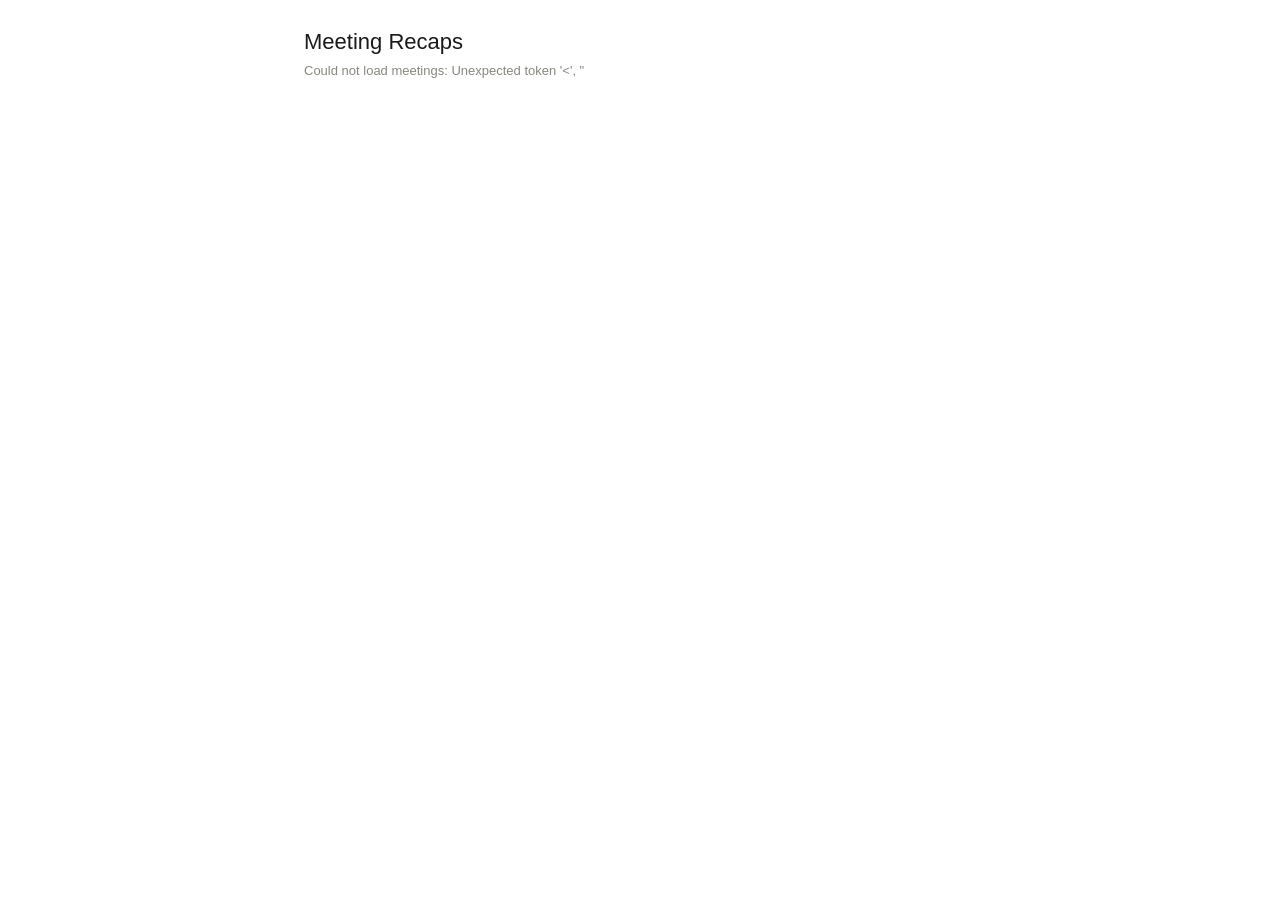
==== serving/ray_serve/recap_ui.html @ 6526adcb "boundary_confidence lookup" ====
<!DOCTYPE html>
<html lang="en">
<head>
<meta charset="UTF-8">
<meta name="viewport" content="width=device-width, initial-scale=1.0">
<title>Meeting Recap</title>
<style>
  :root {
    --bg: #ffffff; --bg2: #f5f5f2; --bg3: #eeecea;
    --text: #1a1a1a; --text2: #5f5e5a; --text3: #888780;
    --border: rgba(0,0,0,0.12); --border2: rgba(0,0,0,0.06);
    --blue: #185fa5; --blue-bg: #e6f1fb; --blue-t: #0c447c;
    --green: #3b6d11; --green-bg: #eaf3de; --green-t: #27500a;
    --red: #a32d2d; --red-bg: #fcebeb; --red-t: #791f1f;
    --amber: #854f0b; --amber-bg: #faeeda; --amber-t: #633806;
    --purple: #534ab7; --purple-bg: #eeedfe;
    --radius: 10px;
    --font: -apple-system, BlinkMacSystemFont, "Segoe UI", Roboto, sans-serif;
  }
  @media (prefers-color-scheme: dark) {
    :root {
      --bg: #1a1a1a; --bg2: #2c2c2a; --bg3: #3d3d3a;
      --text: #e8e6df; --text2: #b4b2a9; --text3: #888780;
      --border: rgba(255,255,255,0.12); --border2: rgba(255,255,255,0.06);
      --blue: #85b7eb; --blue-bg: #0c447c; --blue-t: #b5d4f4;
      --green: #97c459; --green-bg: #27500a; --green-t: #c0dd97;
      --red: #f09595; --red-bg: #791f1f; --red-t: #f7c1c1;
      --amber: #ef9f27; --amber-bg: #633806; --amber-t: #fac775;
      --purple: #afa9ec; --purple-bg: #3c3489;
    }
  }
  * { margin: 0; padding: 0; box-sizing: border-box; }
  body { font-family: var(--font); background: var(--bg); color: var(--text); line-height: 1.6; padding: 24px; max-width: 720px; margin: 0 auto; }
  h1 { font-size: 22px; font-weight: 500; margin-bottom: 2px; }
  .meta { font-size: 13px; color: var(--text3); margin-bottom: 16px; }
  .model-badge { display: inline-block; font-size: 11px; padding: 2px 10px; border-radius: 6px; background: var(--blue-bg); color: var(--blue-t); margin-left: 8px; }
  .hint { font-size: 12px; color: var(--text3); margin-bottom: 16px; }

  /* segment cards */
  .segment { background: var(--bg); border: 0.5px solid var(--border); border-radius: var(--radius); padding: 16px 20px; margin-bottom: 4px; }
  .seg-head { display: flex; justify-content: space-between; align-items: center; margin-bottom: 8px; }
  .seg-title { font-size: 15px; font-weight: 500; }
  .seg-time { font-size: 12px; color: var(--text3); }
  .seg-summary { font-size: 14px; color: var(--text2); margin-bottom: 10px; }

  /* expandable transcript */
  .toggle-btn { font-size: 12px; color: var(--blue); background: none; border: none; cursor: pointer; font-family: var(--font); }
  .transcript { display: none; margin-top: 8px; padding: 10px 14px; background: var(--bg2); border-radius: 8px; }
  .transcript.open { display: block; }
  .utt { font-size: 13px; color: var(--text3); padding: 4px 0; border-radius: 4px; cursor: pointer; transition: background 0.15s; }
  .utt:hover { background: var(--bg3); }
  .utt .speaker { font-weight: 500; color: var(--text2); }

  /* split confirmation */
  .split-prompt { display: none; font-size: 12px; color: var(--green); padding: 4px 8px; align-items: center; gap: 6px; }
  .split-prompt.visible { display: flex; }

  /* boundary bar between segments */
  .boundary { display: flex; align-items: center; gap: 10px; padding: 8px 0; margin: 0 20px; }
  .boundary-line { flex: 1; border-top: 1.5px dashed var(--blue); opacity: 0.5; }
  .conf { font-size: 11px; color: var(--blue); white-space: nowrap; }

  /* action buttons */
  .btn { font-size: 12px; font-family: var(--font); padding: 4px 12px; border: 0.5px solid var(--border); border-radius: 6px; background: transparent; color: var(--text2); cursor: pointer; transition: all 0.15s; }
  .btn:hover { background: var(--bg2); }
  .btn-remove-active { background: var(--red-bg); color: var(--red-t); border-color: var(--red); }
  .btn-split { background: var(--green-bg); color: var(--green-t); border-color: var(--green); }
  .btn-split:hover { opacity: 0.85; }

  /* bottom feedback bar */
  .overall-feedback { margin-top: 16px; padding: 14px; background: var(--bg2); border-radius: var(--radius); display: flex; align-items: center; gap: 12px; }
  .overall-feedback span { font-size: 13px; color: var(--text2); }

  /* loading / error states */
  .loading { text-align: center; padding: 60px 0; color: var(--text3); }
  .error { text-align: center; padding: 40px 0; color: var(--red); }
  .toast { position: fixed; bottom: 20px; right: 20px; padding: 10px 18px; border-radius: 8px; font-size: 13px; background: var(--green-bg); color: var(--green-t); border: 0.5px solid var(--green); opacity: 0; transition: opacity 0.3s; pointer-events: none; }
  .toast.show { opacity: 1; }
</style>
</head>
<body>

<div id="app">
  <div class="loading" id="loading-state">Loading recap...</div>
</div>
<div class="toast" id="toast"></div>

<script>
// ── Configuration ──
const API_BASE = '/api';   // proxied by nginx to serving-api:8000
const MEETING_ID = new URLSearchParams(window.location.search).get('meeting_id');

// ── State ──
let recapData = null;

// ── Boot ──
document.addEventListener('DOMContentLoaded', () => {
  if (MEETING_ID) {
    fetchRecap(MEETING_ID);
  } else {
    fetchMeetingList();
  }
});

// ── API calls ──
async function fetchRecap(meetingId) {
  try {
    const res = await fetch(`${API_BASE}/recap/${meetingId}`);
    if (!res.ok) {
      // If the API isn't running yet, show demo data for development
      if (res.status === 404 || res.status === 502) {
        recapData = getDemoData();
        render(recapData);
        return;
      }
      throw new Error(`HTTP ${res.status}`);
    }
    recapData = await res.json();
    render(recapData);
  } catch (err) {
    console.warn('API not reachable, using demo data:', err.message);
    recapData = getDemoData();
    render(recapData);
  }
}

// ── Meeting list (no meeting_id in URL) ──────────────────────────
async function fetchMeetingList() {
  const app = document.getElementById('app');
  try {
    const res = await fetch(`${API_BASE}/meetings`);
    const data = await res.json();
    const meetings = data.meetings || [];

    if (meetings.length === 0) {
      app.innerHTML = `
        <h1>Meeting Recaps</h1>
        <p class="meta">No recaps yet. POST to <code>/recap</code> to generate one.</p>`;
      return;
    }

    let html = `<h1>Meeting Recaps</h1><p class="meta">${meetings.length} meeting${meetings.length !== 1 ? 's' : ''}</p>`;
    meetings.forEach(m => {
      // Postgres returns started_at + source_name; JSONL fallback returns created_at + model_version
      const rawDate = m.started_at || m.created_at || '';
      const date = rawDate ? rawDate.toString().replace('T', ' ').replace('Z', ' UTC') : '';
      const badge = m.source_name || m.model_version || 'meeting';
      html += `
        <div class="segment" style="cursor:pointer" onclick="window.location='?meeting_id=${m.meeting_id}'">
          <div class="seg-head">
            <span class="seg-title">${m.meeting_id}</span>
            <span class="model-badge">${badge}</span>
          </div>
          <p class="seg-summary">${m.segment_count} segment${m.segment_count !== 1 ? 's' : ''} &middot; ${date}</p>
        </div>`;
    });
    app.innerHTML = html;
  } catch (err) {
    app.innerHTML = `<h1>Meeting Recaps</h1><p class="meta">Could not load meetings: ${err.message}</p>`;
  }
}

async function submitFeedback(meetingId, utteranceIdx, action, segmentSummaryId) {
  try {
    const res = await fetch(`${API_BASE}/feedback`, {
      method: 'POST',
      headers: { 'Content-Type': 'application/json' },
      body: JSON.stringify({
        meeting_id: meetingId,
        utterance_idx: utteranceIdx,
        action: action,
        segment_summary_id: segmentSummaryId ?? null
      })
    });
    if (res.ok) showToast('Feedback saved — will be used for retraining');
    else showToast('Feedback saved locally');
  } catch {
    showToast('Feedback saved locally (API offline)');
  }
}


// ── Rendering ──
function render(data) {
  const app = document.getElementById('app');
  const segments = data.segments || [];
  const utterances = data.utterances || [];

    let html = `
    <div style="margin-bottom:12px">
      <a href="/ui" style="font-size:12px;color:var(--blue);text-decoration:none">← All meetings</a>
    </div>
    <div style="display:flex;justify-content:space-between;align-items:baseline;flex-wrap:wrap;gap:8px">
      <div>
        <h1>Meeting recap</h1>
        <p class="meta">${data.meeting_title || 'Untitled meeting'} &mdash; ${data.meeting_duration || ''} &middot; ${data.participant_count || '?'} participants</p>
      </div>
      <span class="model-badge">${data.model_version || 'model'}</span>
    </div>
    <p class="hint">${segments.length} segment${segments.length !== 1 ? 's' : ''} detected &middot; Click utterances to add boundaries &middot; Use buttons to remove them</p>
  `;

  segments.forEach((seg, segIdx) => {
    // Segment card
    const segUtterances = utterances.filter(u => u.utterance_idx >= seg.start_utt && u.utterance_idx <= seg.end_utt);
    const transcriptId = `transcript-${segIdx}`;

    html += `
      <div class="segment">
        <div class="seg-head">
          <span class="seg-title">Segment ${segIdx + 1}${seg.topic_label ? ': ' + seg.topic_label : ''}</span>
          <span class="seg-time">${formatTime(seg.t_start)} &ndash; ${formatTime(seg.t_end)}</span>
        </div>
        <p class="seg-summary">${seg.summary || segUtterances.slice(0, 2).map(u => u.text).join(' ') || 'No summary available.'}</p>
        <button class="toggle-btn" onclick="toggleTranscript('${transcriptId}', this)">Show transcript</button>
        <div class="transcript" id="${transcriptId}">
          ${segUtterances.map(u => `
            <div class="utt" onclick="promptSplit(this, '${data.meeting_id}', ${u.utterance_idx})" title="Click to add a boundary before this utterance">
              <span class="speaker">${u.speaker || 'Speaker'}:</span> ${u.text}
            </div>
          `).join('')}
        </div>
      </div>
    `;

    // Boundary bar between segments (not after the last one)
    if (segIdx < segments.length - 1) {
      const boundaryUttIdx = seg.end_utt;
      const conf = (seg.boundary_confidence != null) ? seg.boundary_confidence : null;
      const confDisplay = (conf !== null) ? conf.toFixed(2) : 'N/A';
      html += `
        <div class="boundary" id="boundary-${segIdx}">
          <div class="boundary-line"></div>
          <span class="conf">confidence: ${confDisplay}</span>
          <button class="btn" id="btn-boundary-${segIdx}" onclick="toggleRemoveBoundary(${segIdx}, '${data.meeting_id}', ${boundaryUttIdx}, ${seg.segment_summary_id ?? null})">Remove boundary</button>
        </div>
      `;
    }
  });

  // Overall feedback
  html += `
    <div class="overall-feedback">
      <span>Were these segments helpful?</span>
      <button class="btn" onclick="overallFeedback('${data.meeting_id}', 'positive', this)">Looks good</button>
      <button class="btn" onclick="overallFeedback('${data.meeting_id}', 'negative', this)">Needs work</button>
    </div>
  `;

  app.innerHTML = html;
}

// ── Interactions ──
function toggleTranscript(id, btn) {
  const el = document.getElementById(id);
  el.classList.toggle('open');
  btn.textContent = el.classList.contains('open') ? 'Hide transcript' : 'Show transcript';
}

function toggleRemoveBoundary(segIdx, meetingId, uttIdx, segmentSummaryId) {
  const btn = document.getElementById(`btn-boundary-${segIdx}`);
  const isActive = btn.classList.contains('btn-remove-active');
  if (isActive) {
    btn.classList.remove('btn-remove-active');
    btn.textContent = 'Remove boundary';
    submitFeedback(meetingId, uttIdx, 'add_boundary', segmentSummaryId);
  } else {
    btn.classList.add('btn-remove-active');
    btn.textContent = 'Removed — undo?';
    submitFeedback(meetingId, uttIdx, 'remove_boundary', segmentSummaryId);
  }
}

function promptSplit(uttEl, meetingId, uttIdx) {
  // Check if there's already a prompt after this element
  if (uttEl.nextElementSibling && uttEl.nextElementSibling.classList.contains('split-prompt')) {
    uttEl.nextElementSibling.remove();
    return;
  }
  // Remove any existing split prompts
  document.querySelectorAll('.split-prompt').forEach(el => el.remove());

  const prompt = document.createElement('div');
  prompt.className = 'split-prompt visible';
  prompt.innerHTML = `
    <svg width="14" height="14" viewBox="0 0 14 14"><circle cx="7" cy="7" r="5.5" fill="none" stroke="currentColor" stroke-width="1"/><line x1="7" y1="4.5" x2="7" y2="9.5" stroke="currentColor" stroke-width="1"/><line x1="4.5" y1="7" x2="9.5" y2="7" stroke="currentColor" stroke-width="1"/></svg>
    Add boundary here?
    <button class="btn btn-split" onclick="confirmSplit(this, '${meetingId}', ${uttIdx})">Confirm split</button>
  `;
  uttEl.after(prompt);
}

function confirmSplit(btn, meetingId, uttIdx) {
  submitFeedback(meetingId, uttIdx, 'add_boundary');
  const prompt = btn.parentElement;
  prompt.innerHTML = '<span style="font-size:12px;color:var(--green)">Boundary added — will be used for retraining</span>';
}

function overallFeedback(meetingId, type, btn) {
  submitFeedback(meetingId, null, `overall_${type}`);
  btn.textContent = type === 'positive' ? 'Thanks!' : 'Noted — thanks';
  btn.disabled = true;
  btn.parentElement.querySelectorAll('button').forEach(b => b.disabled = true);
}

// ── Helpers ──
function formatTime(t) {
  if (!t) return '';
  // Handle both "mm:ss" and seconds-as-number
  if (typeof t === 'number') {
    const m = Math.floor(t / 60);
    const s = Math.floor(t % 60);
    return `${m}:${String(s).padStart(2, '0')}`;
  }
  return t;
}

function showToast(msg) {
  const toast = document.getElementById('toast');
  toast.textContent = msg;
  toast.classList.add('show');
  setTimeout(() => toast.classList.remove('show'), 2500);
}

// ── Demo data (used when API is not yet running) ──
function getDemoData() {
  return {
    meeting_id: "demo-2026-04-13",
    meeting_title: "Sprint Planning",
    meeting_duration: "47 min",
    participant_count: 3,
    model_version: "v2.1-roberta",
    status: "complete",
    segments: [
      {
        segment_idx: 0, start_utt: 0, end_utt: 4,
        t_start: "0:00", t_end: "12:34",
        topic_label: "Backend API status",
        summary: "The team reviewed progress on the REST API migration. Auth endpoints are complete and passing integration tests. Two blocking issues remain around rate limiting.",
        boundary_confidence: 0.91
      },
      {
        segment_idx: 1, start_utt: 5, end_utt: 9,
        t_start: "12:34", t_end: "31:02",
        topic_label: "Frontend redesign",
        summary: "Discussion shifted to the dashboard redesign. Two mockup options were presented. The team agreed on Option B with modifications to the sidebar. Deadline set for April 18.",
        boundary_confidence: 0.73
      },
      {
        segment_idx: 2, start_utt: 10, end_utt: 14,
        t_start: "31:02", t_end: "47:15",
        topic_label: "Sprint commitments",
        summary: "Final segment covered sprint point assignments. Each member committed to their deliverables. Next standup scheduled for Thursday morning.",
        boundary_confidence: null
      }
    ],
    utterances: [
      { utterance_idx: 0, speaker: "Mahima", text: "Ok let's start with backend status, where are we on the API?", t_start: "0:00" },
      { utterance_idx: 1, speaker: "Aneesh", text: "Auth endpoints are done, all integration tests passing.", t_start: "1:12" },
      { utterance_idx: 2, speaker: "Aneesh", text: "But we've got two blockers on rate limiting I want to flag.", t_start: "2:45" },
      { utterance_idx: 3, speaker: "Shruti", text: "Is that the token bucket issue from last week?", t_start: "4:20" },
      { utterance_idx: 4, speaker: "Aneesh", text: "Yeah exactly, same root cause. I'll have a fix by Wednesday.", t_start: "5:03" },
      { utterance_idx: 5, speaker: "Shruti", text: "So I have two mockups to share for the dashboard redesign.", t_start: "12:34" },
      { utterance_idx: 6, speaker: "Mahima", text: "Let's see option B first, that looked promising in the sketch.", t_start: "13:50" },
      { utterance_idx: 7, speaker: "Shruti", text: "Here it is. We moved the nav to a collapsible sidebar.", t_start: "14:22" },
      { utterance_idx: 8, speaker: "Aneesh", text: "I like the sidebar approach, cleaner than the top nav.", t_start: "16:40" },
      { utterance_idx: 9, speaker: "Mahima", text: "Agreed. Let's go with B, target April 18 for the first cut.", t_start: "18:15" },
      { utterance_idx: 10, speaker: "Mahima", text: "Alright, let's do sprint commitments. I'll take the pipeline work.", t_start: "31:02" },
      { utterance_idx: 11, speaker: "Aneesh", text: "I'll finish the rate limiter fix and start on the data migration.", t_start: "33:10" },
      { utterance_idx: 12, speaker: "Shruti", text: "Dashboard option B implementation for me, plus the serving tests.", t_start: "35:44" },
      { utterance_idx: 13, speaker: "Mahima", text: "Sounds good. Anything else before we wrap?", t_start: "40:20" },
      { utterance_idx: 14, speaker: "Aneesh", text: "Nope, let's sync Thursday morning. Good meeting.", t_start: "45:00" }
    ]
  };
}
</script>
</body>
</html>
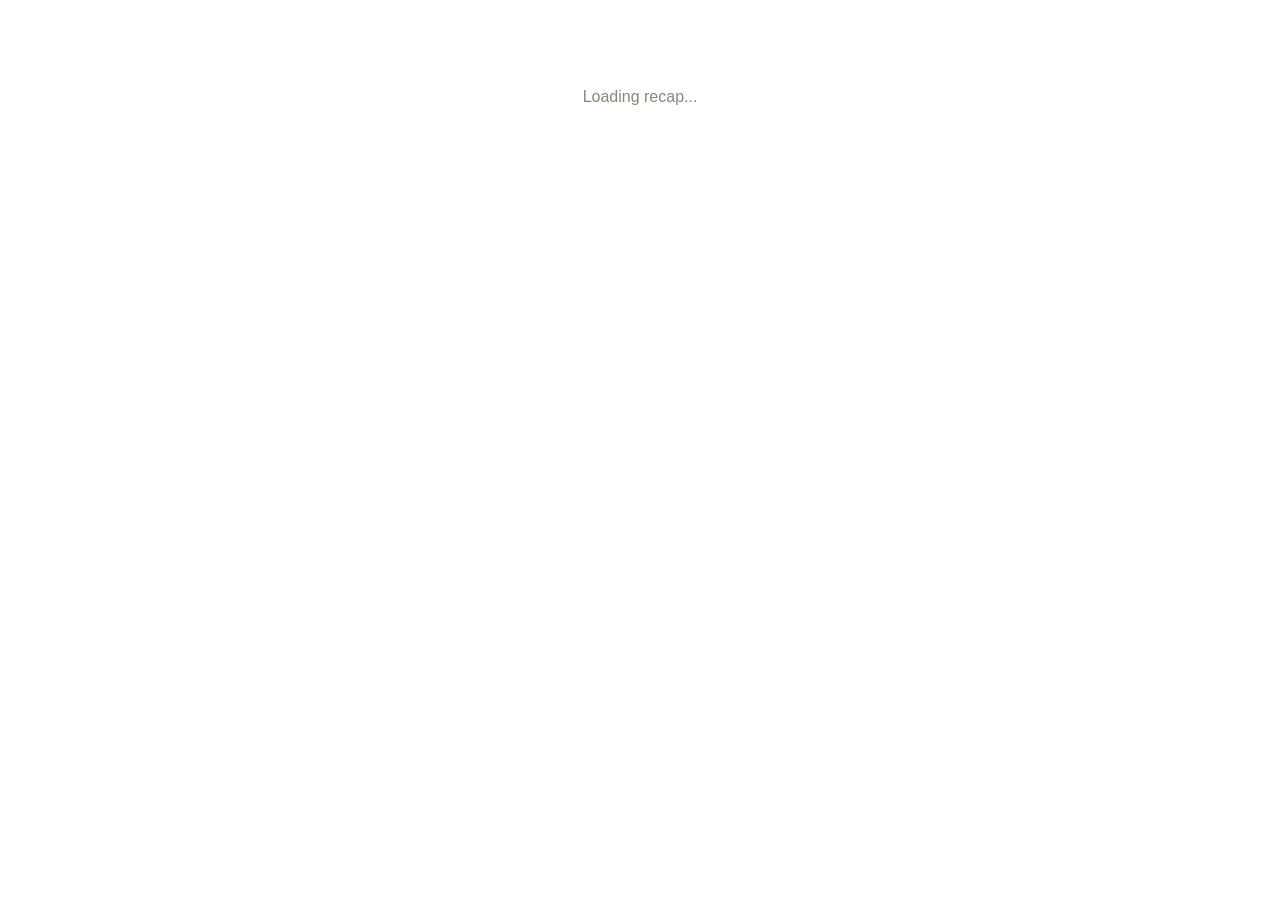
==== commit 6ebf9de4: "recap, serve.py update" ====
--- a/serving/ray_serve/recap_ui.html
+++ b/serving/ray_serve/recap_ui.html
@@ -108,8 +108,10 @@
     const res = await fetch(`${API_BASE}/recap/${meetingId}`);
     if (!res.ok) {
       // If the API isn't running yet, show demo data for development
-      if (res.status === 404 || res.status === 502) {
-        recapData = getDemoData();
+      if (res.status === 404) { 
+        document.getElementById('app').innerHTML = '<p class="error">No recap found for this meeting.</p>';
+        return;
+    }
         render(recapData);
         return;
       }
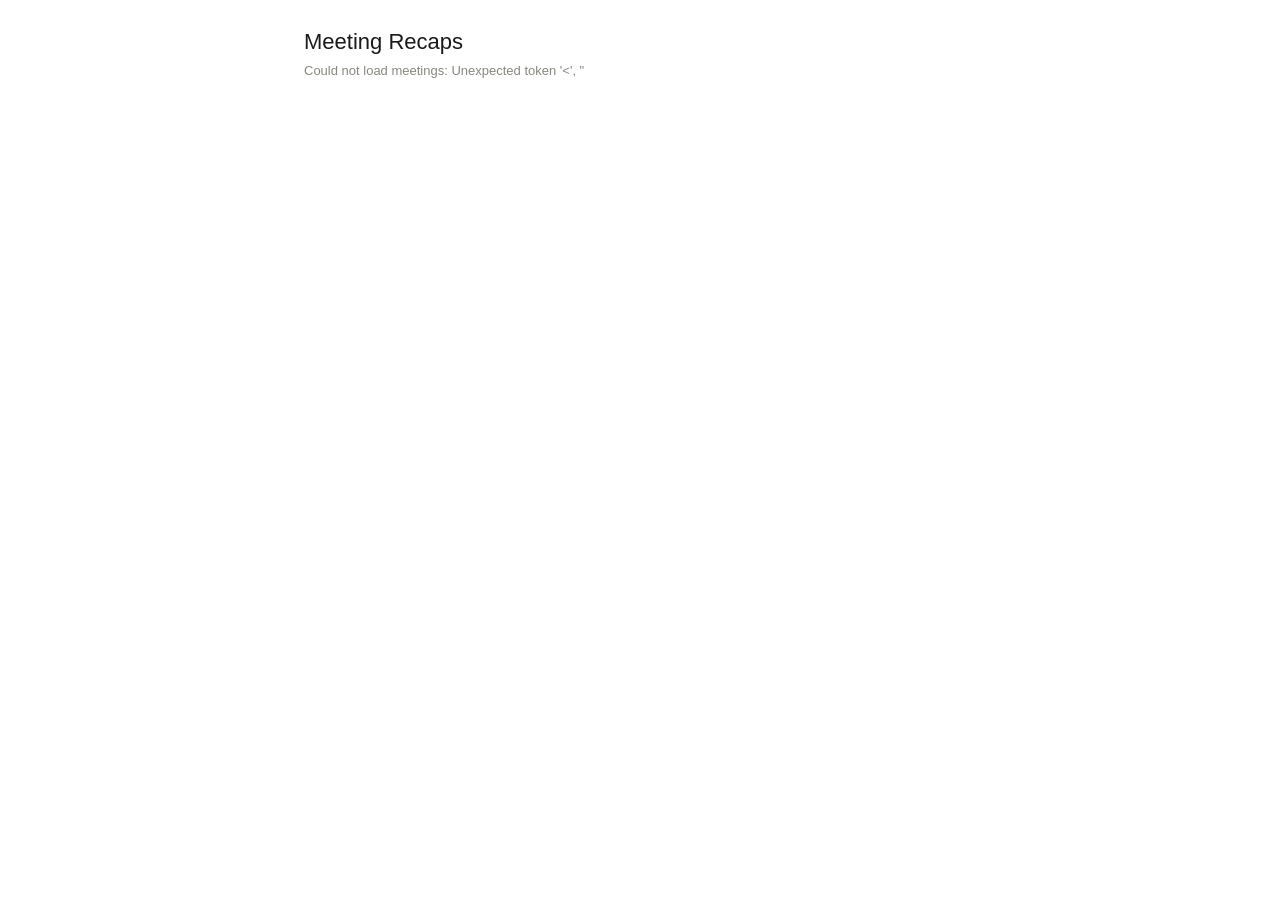
==== commit 1f4c34df: "Update recap_ui.html" ====
--- a/serving/ray_serve/recap_ui.html
+++ b/serving/ray_serve/recap_ui.html
@@ -112,9 +112,7 @@
         document.getElementById('app').innerHTML = '<p class="error">No recap found for this meeting.</p>';
         return;
     }
-        render(recapData);
-        return;
-      }
+        
       throw new Error(`HTTP ${res.status}`);
     }
     recapData = await res.json();
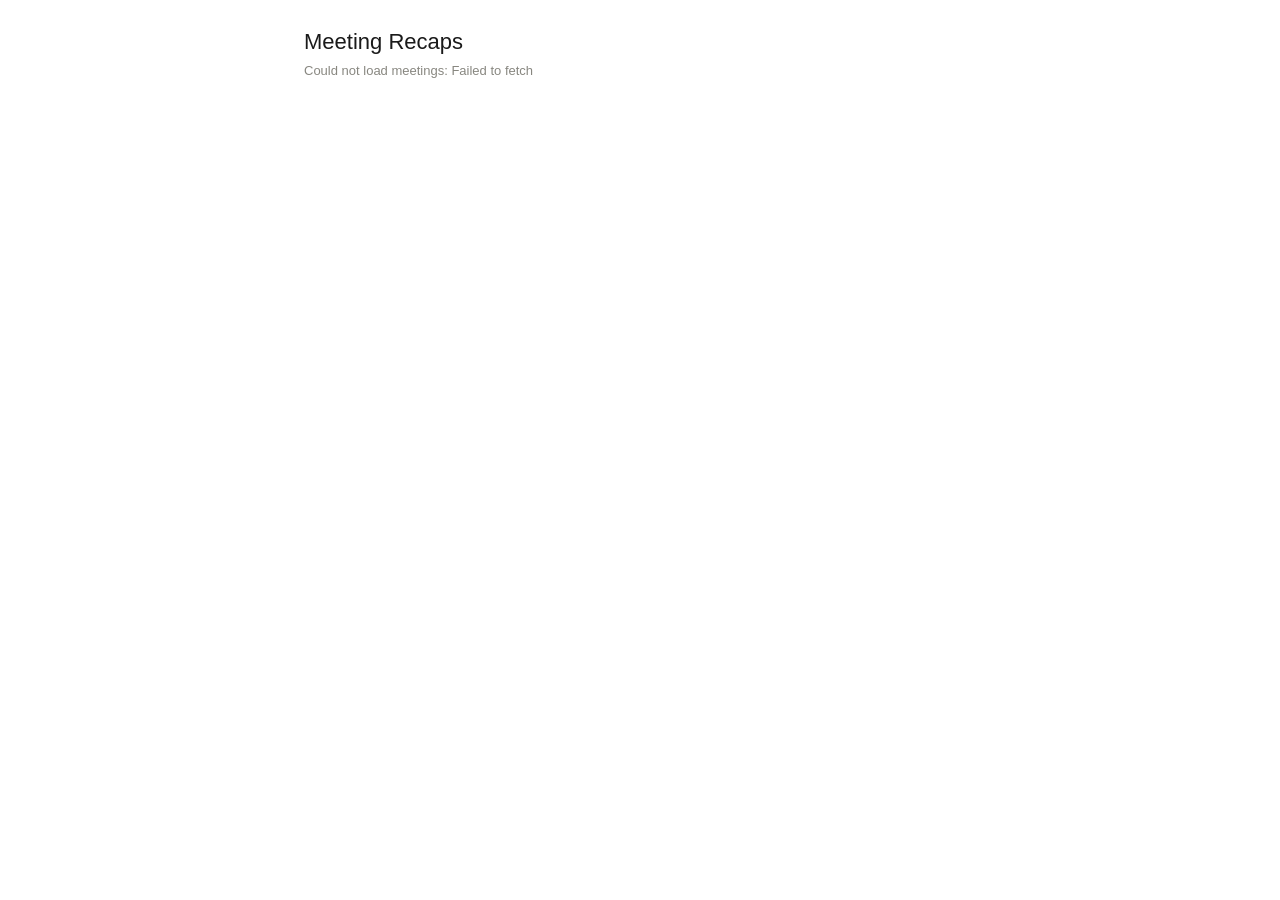
==== commit bd0f1f3c: "Update recap_ui.html" ====
--- a/serving/ray_serve/recap_ui.html
+++ b/serving/ray_serve/recap_ui.html
@@ -87,7 +87,8 @@
 
 <script>
 // ── Configuration ──
-const API_BASE = '/api';   // proxied by nginx to serving-api:8000
+///---const API_BASE = '/api'; 
+const API_BASE = 'http://192.5.86.194:8000';  // proxied by nginx to serving-api:8000
 const MEETING_ID = new URLSearchParams(window.location.search).get('meeting_id');
 
 // ── State ──
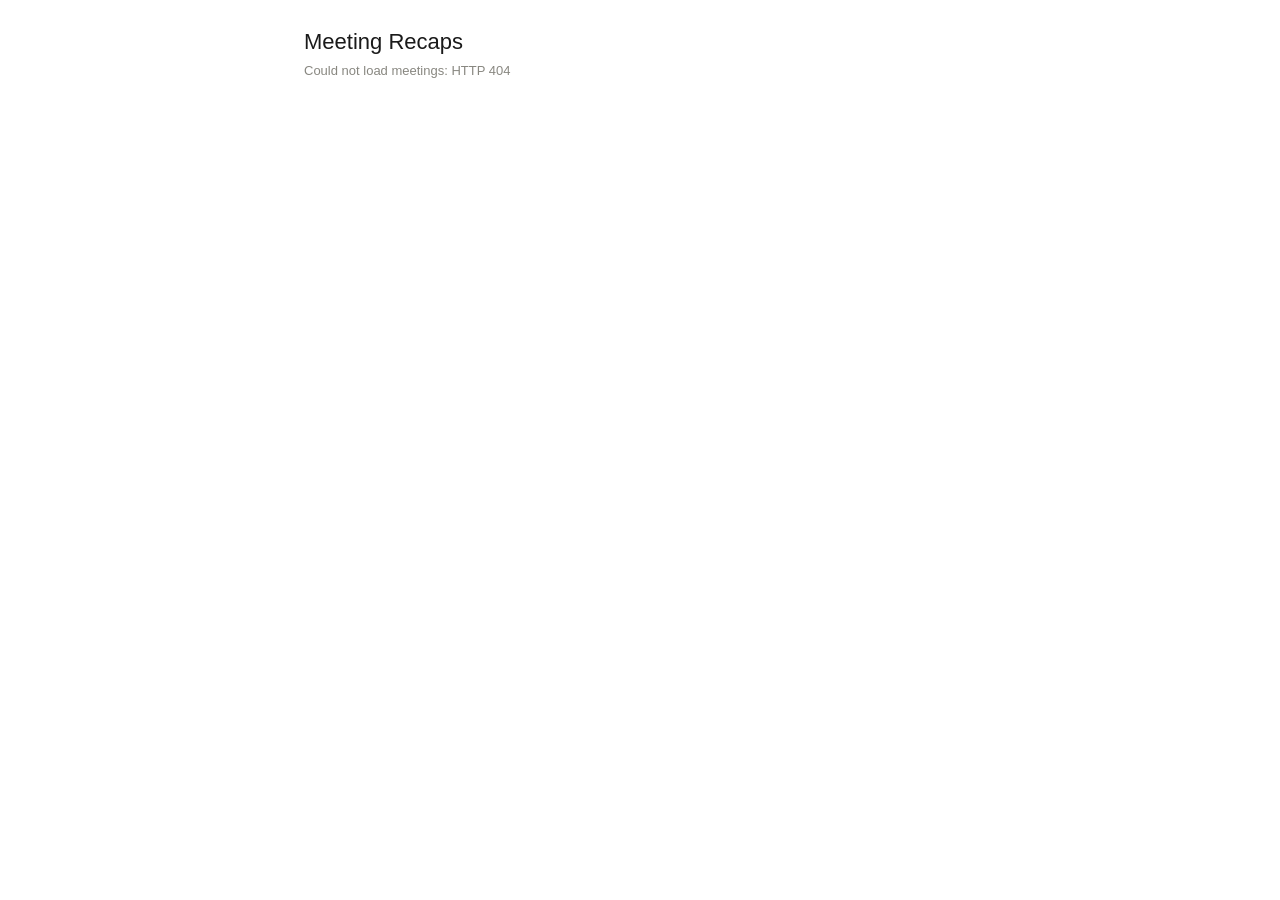
==== commit 4182470b: "/summarize hallucinates - Add validation" ====
--- a/serving/ray_serve/recap_ui.html
+++ b/serving/ray_serve/recap_ui.html
@@ -87,8 +87,7 @@
 
 <script>
 // ── Configuration ──
-///---const API_BASE = '/api'; 
-const API_BASE = 'http://192.5.86.194:8000';  // proxied by nginx to serving-api:8000
+const API_BASE = '';
 const MEETING_ID = new URLSearchParams(window.location.search).get('meeting_id');
 
 // ── State ──
@@ -106,22 +105,23 @@
 // ── API calls ──
 async function fetchRecap(meetingId) {
   try {
-    const res = await fetch(`${API_BASE}/recap/${meetingId}`);
+    const res = await fetch(`${API_BASE}/api/recap/${meetingId}`);
     if (!res.ok) {
-      // If the API isn't running yet, show demo data for development
-      if (res.status === 404) { 
+      if (res.status === 404) {
         document.getElementById('app').innerHTML = '<p class="error">No recap found for this meeting.</p>';
         return;
-    }
-        
+      }
       throw new Error(`HTTP ${res.status}`);
     }
     recapData = await res.json();
     render(recapData);
   } catch (err) {
-    console.warn('API not reachable, using demo data:', err.message);
-    recapData = getDemoData();
-    render(recapData);
+    console.error('Failed to load recap:', err.message);
+    document.getElementById('app').innerHTML =
+      `<div style="text-align:center;padding:40px 0">
+        <p class="error">Could not load recap: ${err.message}</p>
+        <p style="font-size:13px;color:var(--text3);margin-top:8px">Check that the API at <code>${API_BASE}</code> is reachable.</p>
+       </div>`;
   }
 }
 
@@ -129,7 +129,8 @@
 async function fetchMeetingList() {
   const app = document.getElementById('app');
   try {
-    const res = await fetch(`${API_BASE}/meetings`);
+     const res = await fetch(`${API_BASE}/api/meetings`);
+    if (!res.ok) throw new Error(`HTTP ${res.status}`);
     const data = await res.json();
     const meetings = data.meetings || [];
 
@@ -163,7 +164,7 @@
 
 async function submitFeedback(meetingId, utteranceIdx, action, segmentSummaryId) {
   try {
-    const res = await fetch(`${API_BASE}/feedback`, {
+    const res = await fetch(`${API_BASE}/api/feedback`, {
       method: 'POST',
       headers: { 'Content-Type': 'application/json' },
       body: JSON.stringify({
